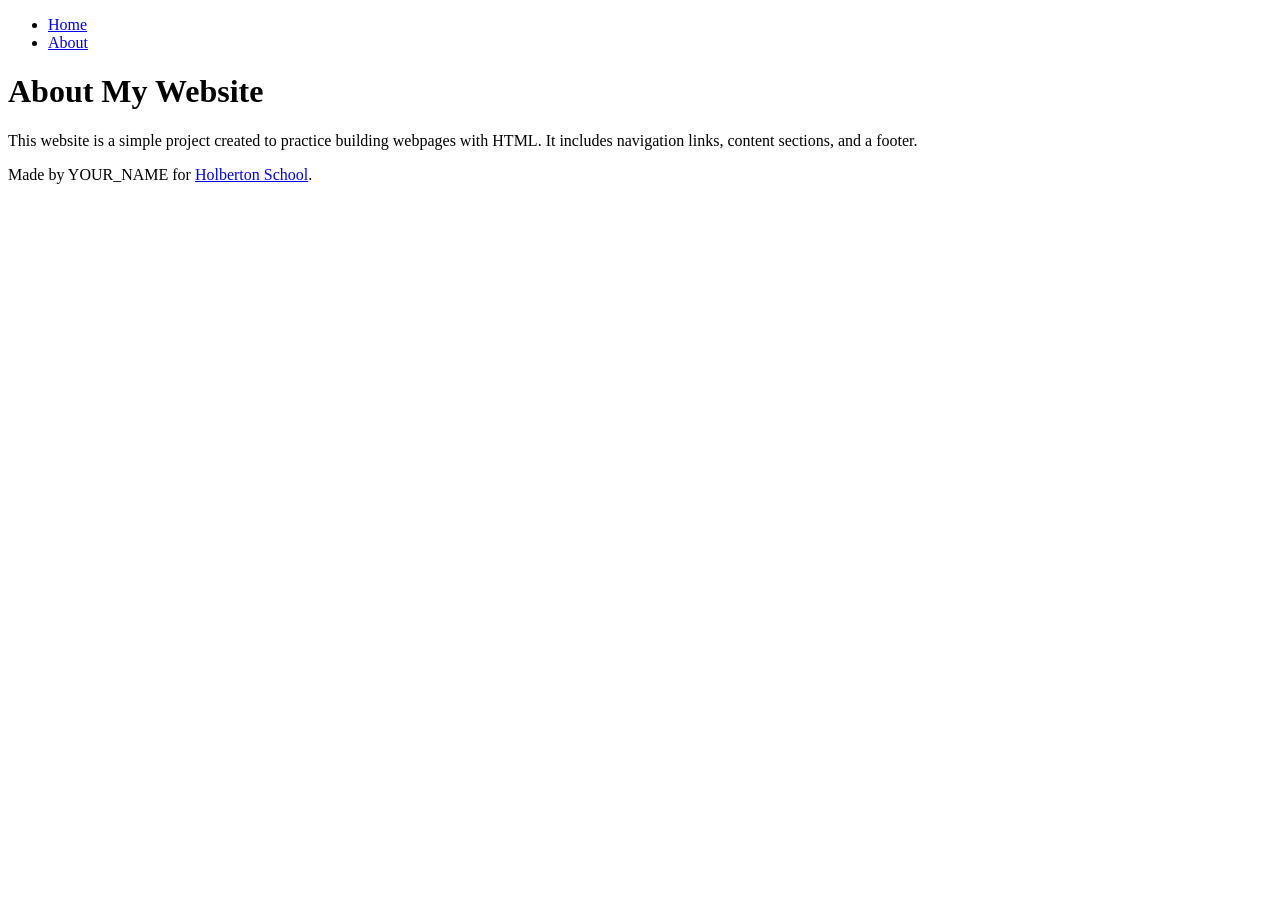
==== about.html @ ae4fc5f8 "HTML webpages" ====
<!DOCTYPE html>
<html lang="en">
<head>
    <meta charset="UTF-8">
    <meta name="viewport" content="width=device-width, initial-scale=1.0">
    <title>About My Website</title>
</head>
<body>

    <header>
        <nav>
            <ul>
                <li><a href="index.html">Home</a></li>
                <li><a href="about.html">About</a></li>
            </ul>
        </nav>
    </header>

    <main>
        <h1>About My Website</h1>
        <p>This website is a simple project created to practice building webpages with HTML. It includes navigation links, content sections, and a footer.</p>
    </main>

    <footer>
        <p>Made by YOUR_NAME for <a href="https://apply.holbertonschool.com" target="_blank">Holberton School</a>.</p>
    </footer>

</body>
</html>
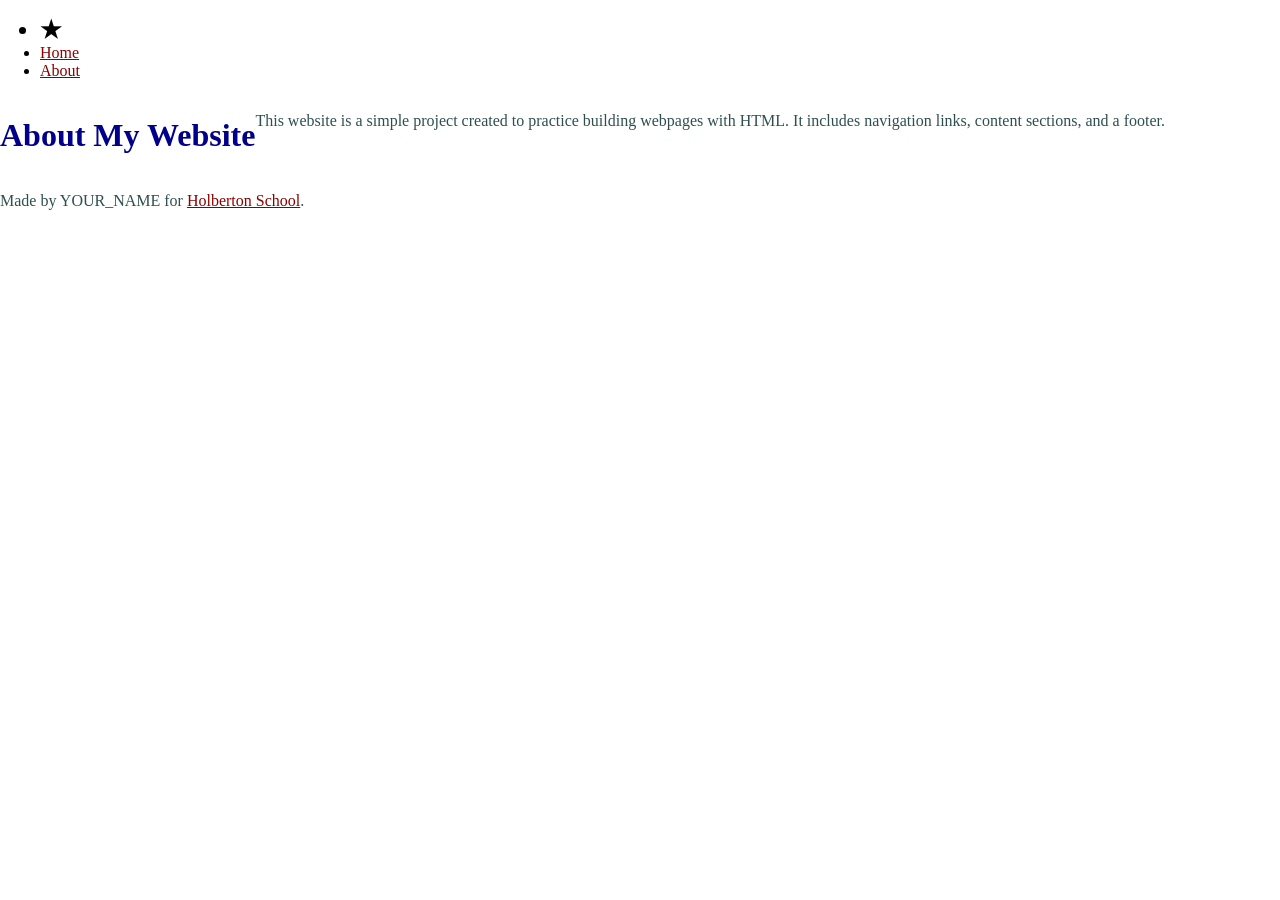
==== commit e96a2343: "Css" ====
--- a/about.html
+++ b/about.html
@@ -1,15 +1,19 @@
 <!DOCTYPE html>
 <html lang="en">
 <head>
+    <title>About My Website</title>
     <meta charset="UTF-8">
-    <meta name="viewport" content="width=device-width, initial-scale=1.0">
-    <title>About My Website</title>
+<meta name="viewport" content="width=device-width, initial-scale=1">
+    <link href="https://apply.holbertonschool.com/level2/school.css" rel="stylesheet">
+    <link href="styles.css" rel="stylesheet">
+</head>
 </head>
 <body>
 
     <header>
         <nav>
             <ul>
+		<li class="logo">&#9733;</li>
                 <li><a href="index.html">Home</a></li>
                 <li><a href="about.html">About</a></li>
             </ul>
--- a/styles.css
+++ b/styles.css
@@ -0,0 +1,42 @@
+body {
+    display: flex;
+    flex-direction: column;
+    margin: 0;
+}
+
+main {
+    display: flex;
+    flex-direction: row;
+    flex: auto;
+}
+
+article {
+    flex: 2;
+    overflow-y: auto;
+}
+
+aside {
+    flex: 1;
+    overflow-y: auto;
+}
+@media (max-width: 768px) {
+    main {
+        flex-direction: column;
+    }
+}
+h1, h2, h3 {
+    color: darkblue;
+}
+
+p {
+    color: darkslategray;
+}
+
+a {
+    color: darkred;
+}
+
+li.logo {
+    font-size: 24px;
+    font-weight: bold;
+}
